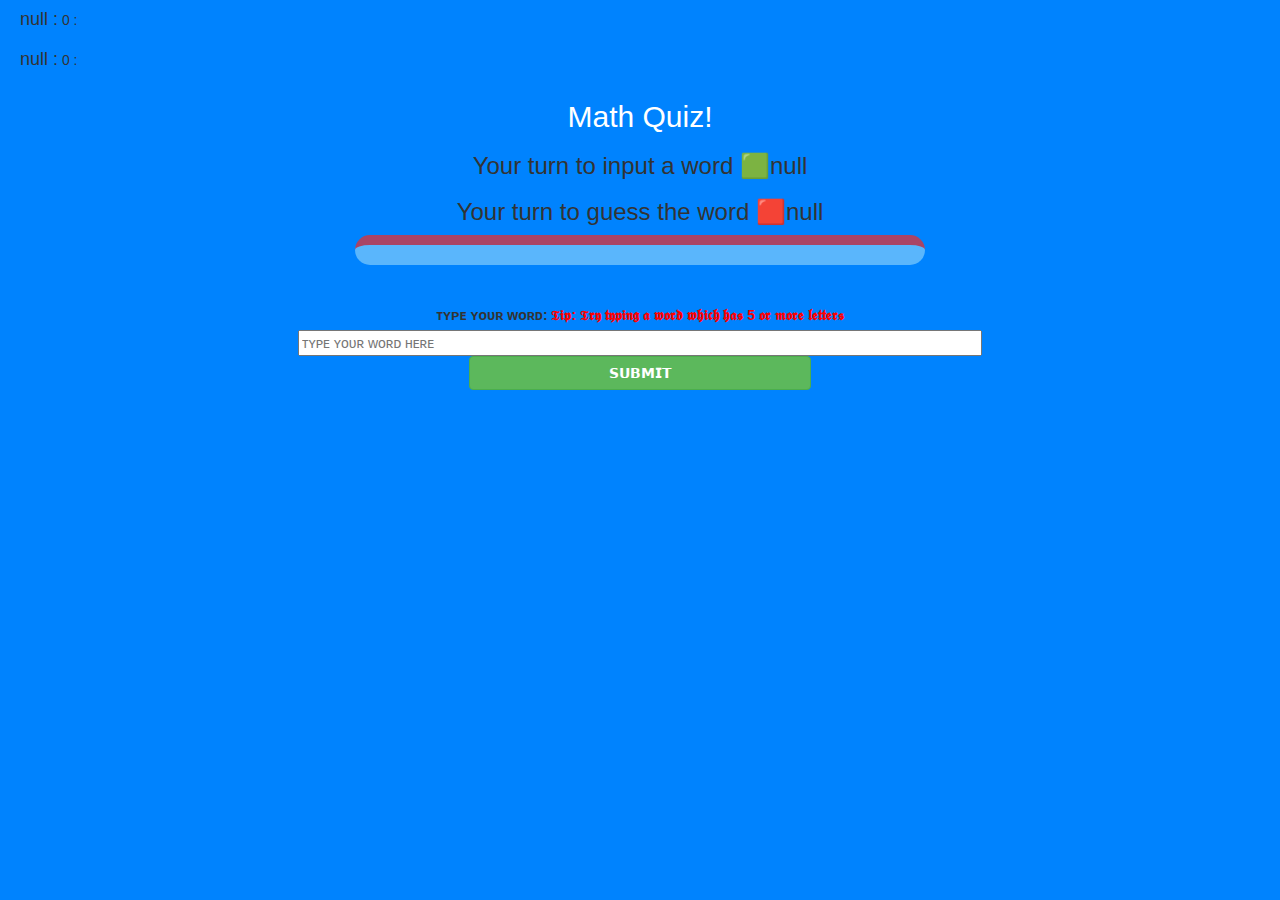
==== gamepage.html @ c878e181 "Add files via upload" ====
<!DOCTYPE html>
<html>
<head>
	<title>Math Quiz</title>

<meta name="viewport" content="width=device-width, initial-scale=1">
<link rel="stylesheet" href="https://maxcdn.bootstrapcdn.com/bootstrap/3.4.0/css/bootstrap.min.css">
<script src="https://ajax.googleapis.com/ajax/libs/jquery/3.4.1/jquery.min.js"></script>
<script src="https://maxcdn.bootstrapcdn.com/bootstrap/3.4.0/js/bootstrap.min.js"></script>

<link rel="stylesheet" type="text/css" href="game.css">
</head>
<body>
    <h4 id="player1_name"></h4> <span id="player1_score"></span>
    <br>
    <h4 id="player2_name"></h4> <span id="player2_score"></span>
    <br>


<div class="container">
	<center>
		<h2 style="color: white;">Math Quiz!</h2>
        <h3 id="player_question"></h3>
        <h3 id="player_answer"></h3>
        <div id="output" class="col-lg-6"> </div>

		<br>
		<br>

		<label>ᴛʏᴘᴇ ʏᴏᴜʀ ᴡᴏʀᴅ: <b style="color: red">𝕿𝖎𝖕: 𝕿𝖗𝖞 𝖙𝖞𝖕𝖎𝖓𝖌 𝖆 𝖜𝖔𝖗𝖉 𝖜𝖍𝖎𝖈𝖍 𝖍𝖆𝖘 5 𝖔𝖗 𝖒𝖔𝖗𝖊 𝖑𝖊𝖙𝖙𝖊𝖗𝖘</b></label>
		<br>
        <input type="text" id="word" class="from-control" placeholder="ᴛʏᴘᴇ ʏᴏᴜʀ ᴡᴏʀᴅ ʜᴇʀᴇ">
        <br>
        <button onclick="send()" class="btn btn-success" style="width: 30%;">𝗦𝗨𝗕𝗠𝗜𝗧</button>
	</center>
</div>

<script src="gamepage.js"></script>
</body>
</html>
---- game.css ----
body
{
	background-color: rgb(0, 131, 254);
}

	.login_div1 , .login_div2
	{
		background-color: rgb(255, 255, 255);
		padding: 7px;
		float: none;
		border-radius: 20px;
		margin-top: 35px;
		align-items: flex-start;
	}

#player1_name_input, #player2_name_input{
background-color: rgb(255, 255, 255);
}


#player1_name , #player2_name
{
	display: inline-block;
	margin-left: 20px;
}
#word
{
	width: 60%;
}
#word_display
{
	letter-spacing: 5px;
}
#output
{
background: rgb(90, 182, 252);
border-radius: 35px;
border-top: 10px solid #AA4465;
padding: 10px;
float: none;
text-align: left;
}

.login_div1 {
	border-radius: 35;
	background-color: white;
}

#button {
	margin-top: 35px;
	background-color: rgb(255, 119, 0);
}
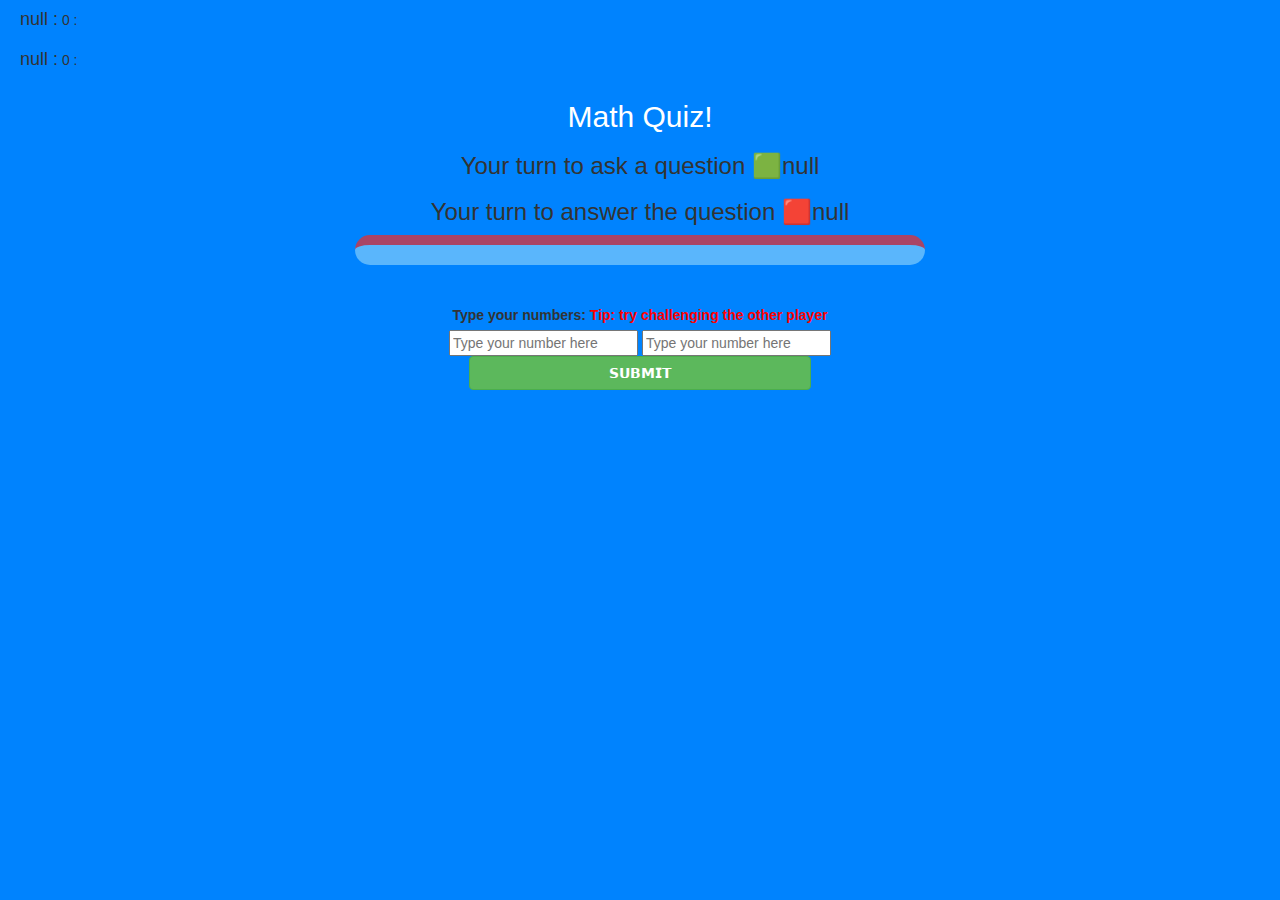
==== commit f5c9f505: "Add files via upload" ====
--- a/gamepage.html
+++ b/gamepage.html
@@ -7,7 +7,6 @@
 <link rel="stylesheet" href="https://maxcdn.bootstrapcdn.com/bootstrap/3.4.0/css/bootstrap.min.css">
 <script src="https://ajax.googleapis.com/ajax/libs/jquery/3.4.1/jquery.min.js"></script>
 <script src="https://maxcdn.bootstrapcdn.com/bootstrap/3.4.0/js/bootstrap.min.js"></script>
-
 <link rel="stylesheet" type="text/css" href="game.css">
 </head>
 <body>
@@ -27,9 +26,10 @@
 		<br>
 		<br>
 
-		<label>ᴛʏᴘᴇ ʏᴏᴜʀ ᴡᴏʀᴅ: <b style="color: red">𝕿𝖎𝖕: 𝕿𝖗𝖞 𝖙𝖞𝖕𝖎𝖓𝖌 𝖆 𝖜𝖔𝖗𝖉 𝖜𝖍𝖎𝖈𝖍 𝖍𝖆𝖘 5 𝖔𝖗 𝖒𝖔𝖗𝖊 𝖑𝖊𝖙𝖙𝖊𝖗𝖘</b></label>
+		<label>Type your numbers: <b style="color: red">Tip: try challenging the other player</b></label>
 		<br>
-        <input type="text" id="word" class="from-control" placeholder="ᴛʏᴘᴇ ʏᴏᴜʀ ᴡᴏʀᴅ ʜᴇʀᴇ">
+        <input type="number" id="number1" class="from-control" placeholder="Type your number here">
+        <input type="number" id="number2" class="from-control" placeholder="Type your number here">
         <br>
         <button onclick="send()" class="btn btn-success" style="width: 30%;">𝗦𝗨𝗕𝗠𝗜𝗧</button>
 	</center>
